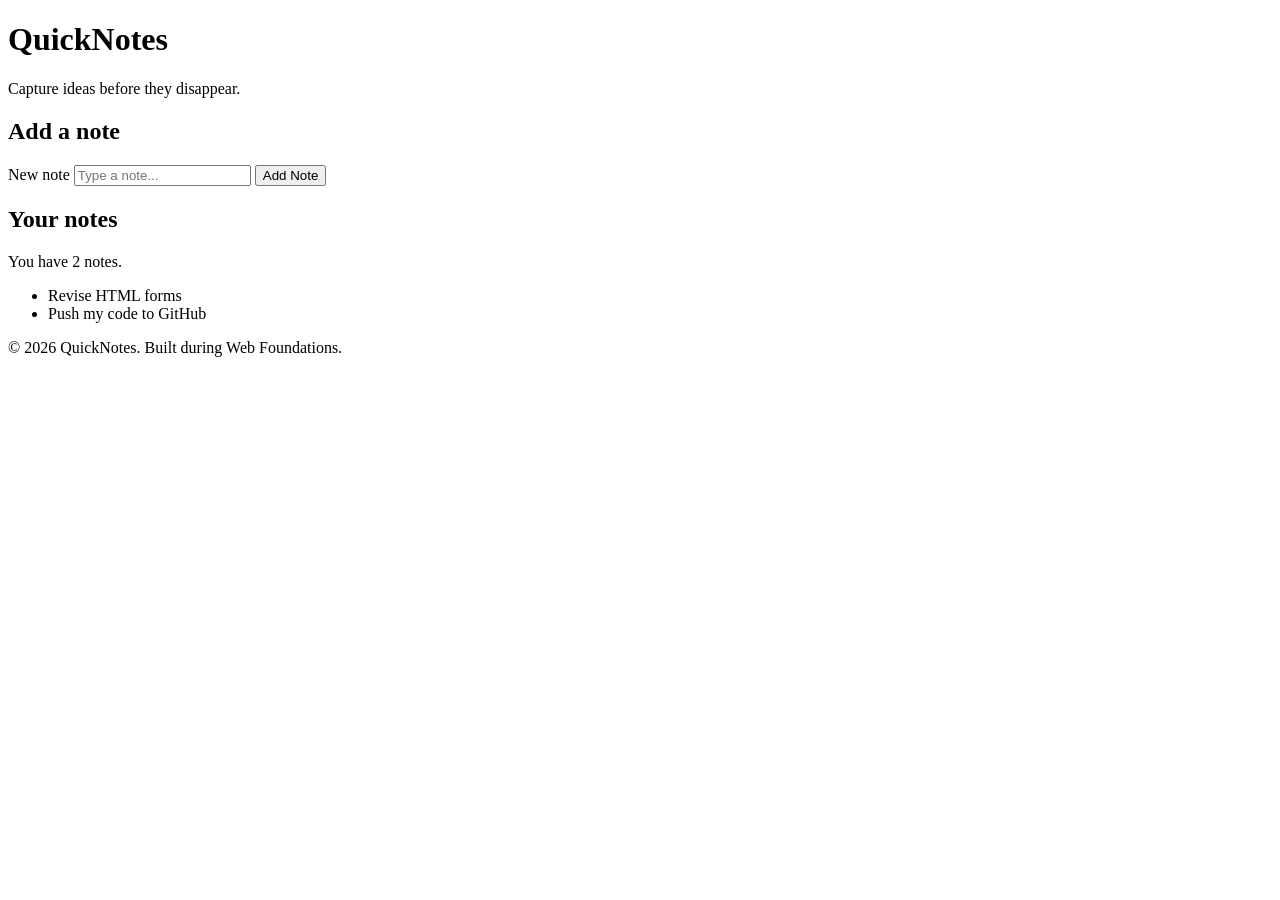
==== day1/index.html @ dc7f09f1 "day 1 assignment" ====
<!DOCTYPE html>
<html lang="en">
  <head>
    <meta charset="UTF-8" />
    <meta name="viewport" content="width=device-width, initial-scale=1.0" />
    <title>QuickNotes</title>
  </head>
  <body>
    <header>
      <h1>QuickNotes</h1>
      <p>Capture ideas before they disappear.</p>
    </header>
 
    <main>
      <section>
        <h2>Add a note</h2>
        <form id="note-form">
          <label for="note-input">New note</label>
          <input type="text" id="note-input" placeholder="Type a note..." />
          <button type="submit">Add Note</button>
        </form>
      </section>
 
      <section>
        <h2>Your notes</h2>
        <p id="note-count">You have 2 notes.</p>
        <ul id="notes-list">
          <li>Revise HTML forms</li>
          <li>Push my code to GitHub</li>
        </ul>
      </section>
    </main>
 
    <footer>
      <p>&copy; 2026 QuickNotes. Built during Web Foundations.</p>
    </footer>
  </body>
</html>
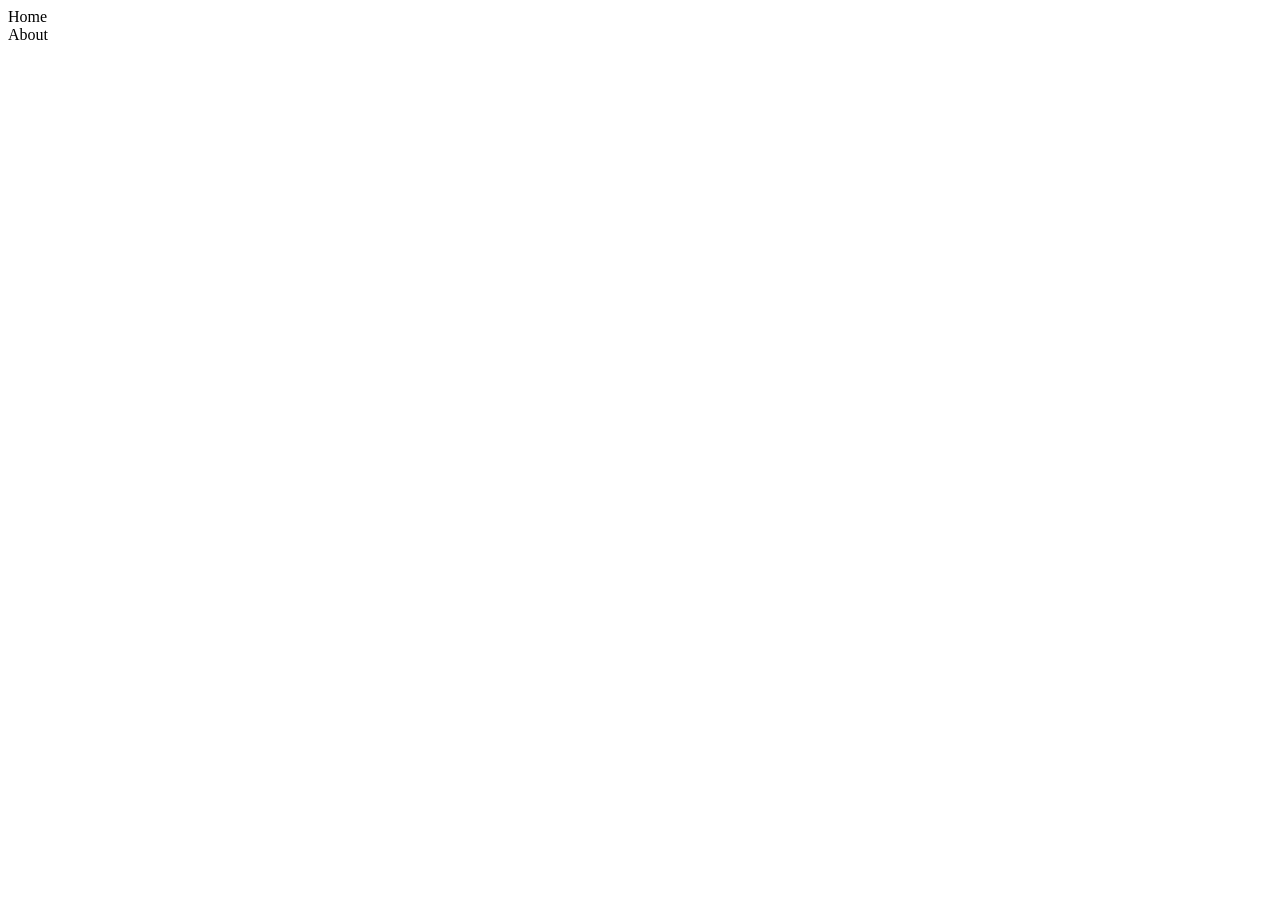
==== commit ed75d9c9: "Refactor index.html to simplify structure Removed content related to notes and updated title." ====
--- a/day1/index.html
+++ b/day1/index.html
@@ -1,38 +1,17 @@
 <!DOCTYPE html>
-<html lang="en">
+<html>
   <head>
+    <title>
+Web foundations
+    </title>
     <meta charset="UTF-8" />
-    <meta name="viewport" content="width=device-width, initial-scale=1.0" />
-    <title>QuickNotes</title>
+    <meta name="viewport"/>
   </head>
   <body>
     <header>
-      <h1>QuickNotes</h1>
-      <p>Capture ideas before they disappear.</p>
+   <nav href="index.html">Home</nav>
+    <nav href="about.html"> About </nav>
     </header>
- 
-    <main>
-      <section>
-        <h2>Add a note</h2>
-        <form id="note-form">
-          <label for="note-input">New note</label>
-          <input type="text" id="note-input" placeholder="Type a note..." />
-          <button type="submit">Add Note</button>
-        </form>
-      </section>
- 
-      <section>
-        <h2>Your notes</h2>
-        <p id="note-count">You have 2 notes.</p>
-        <ul id="notes-list">
-          <li>Revise HTML forms</li>
-          <li>Push my code to GitHub</li>
-        </ul>
-      </section>
-    </main>
- 
-    <footer>
-      <p>&copy; 2026 QuickNotes. Built during Web Foundations.</p>
-    </footer>
+   
   </body>
 </html>
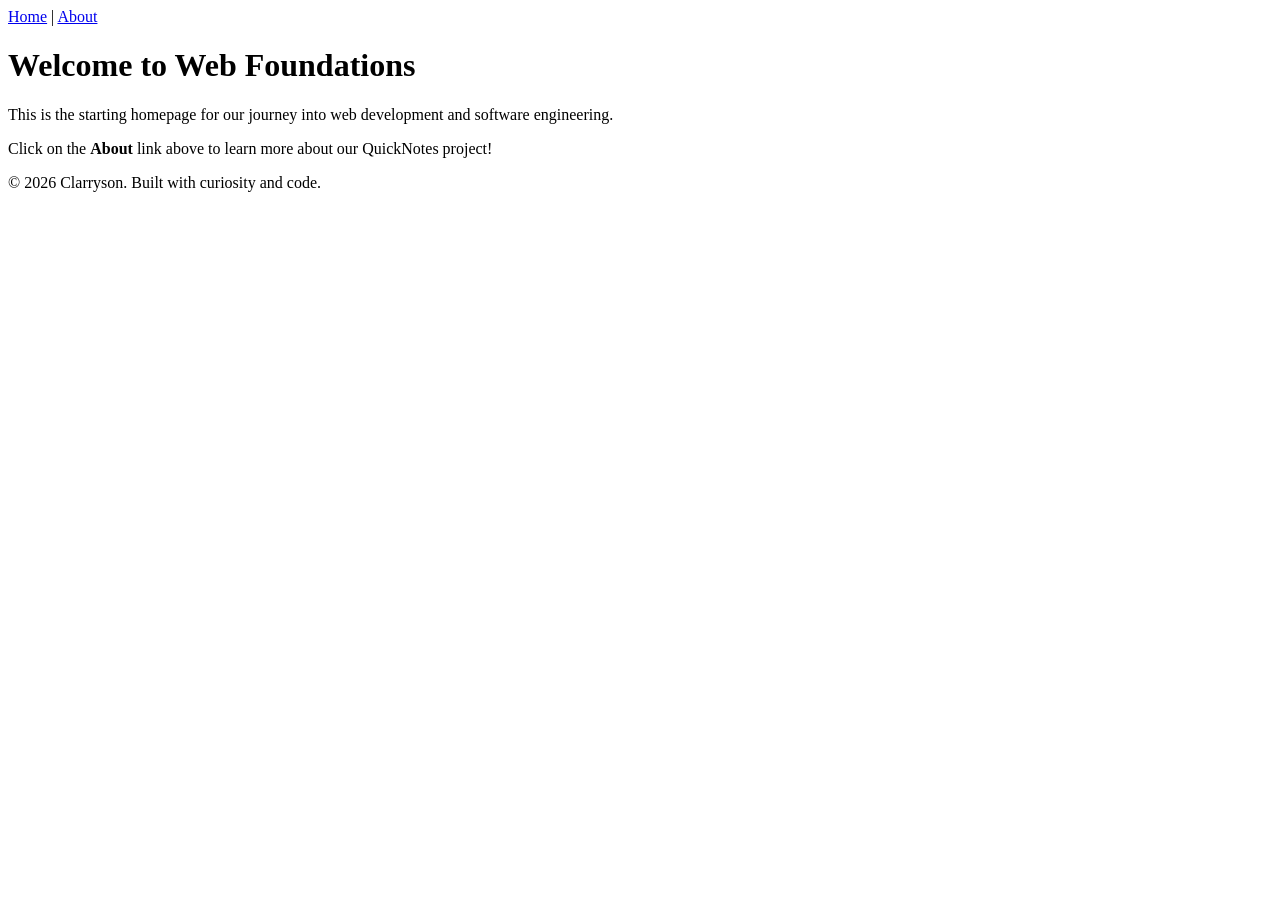
==== commit b7a5024e: "Update all READMEs to be beginner-friendly in layman terms and simplify code" ====
--- a/day1/index.html
+++ b/day1/index.html
@@ -1,17 +1,31 @@
 <!DOCTYPE html>
-<html>
+<html lang="en">
   <head>
-    <title>
-Web foundations
-    </title>
+    <!-- The head section holds important information about the page that users don't directly see -->
     <meta charset="UTF-8" />
-    <meta name="viewport"/>
+    <meta name="viewport" content="width=device-width, initial-scale=1.0" />
+    <title>Web Foundations - Home</title>
   </head>
   <body>
+    <!-- The header contains the top navigation bar -->
     <header>
-   <nav href="index.html">Home</nav>
-    <nav href="about.html"> About </nav>
+      <nav>
+        <!-- In HTML, links use the <a> (anchor) tag with the href attribute -->
+        <a href="index.html">Home</a> |
+        <a href="about.html">About</a>
+      </nav>
     </header>
-   
+
+    <!-- The main tag holds the primary content of this page -->
+    <main>
+      <h1>Welcome to Web Foundations</h1>
+      <p>This is the starting homepage for our journey into web development and software engineering.</p>
+      <p>Click on the <strong>About</strong> link above to learn more about our QuickNotes project!</p>
+    </main>
+
+    <!-- The footer holds copyright and author credits at the bottom of the page -->
+    <footer>
+      <p>&copy; 2026 Clarryson. Built with curiosity and code.</p>
+    </footer>
   </body>
 </html>
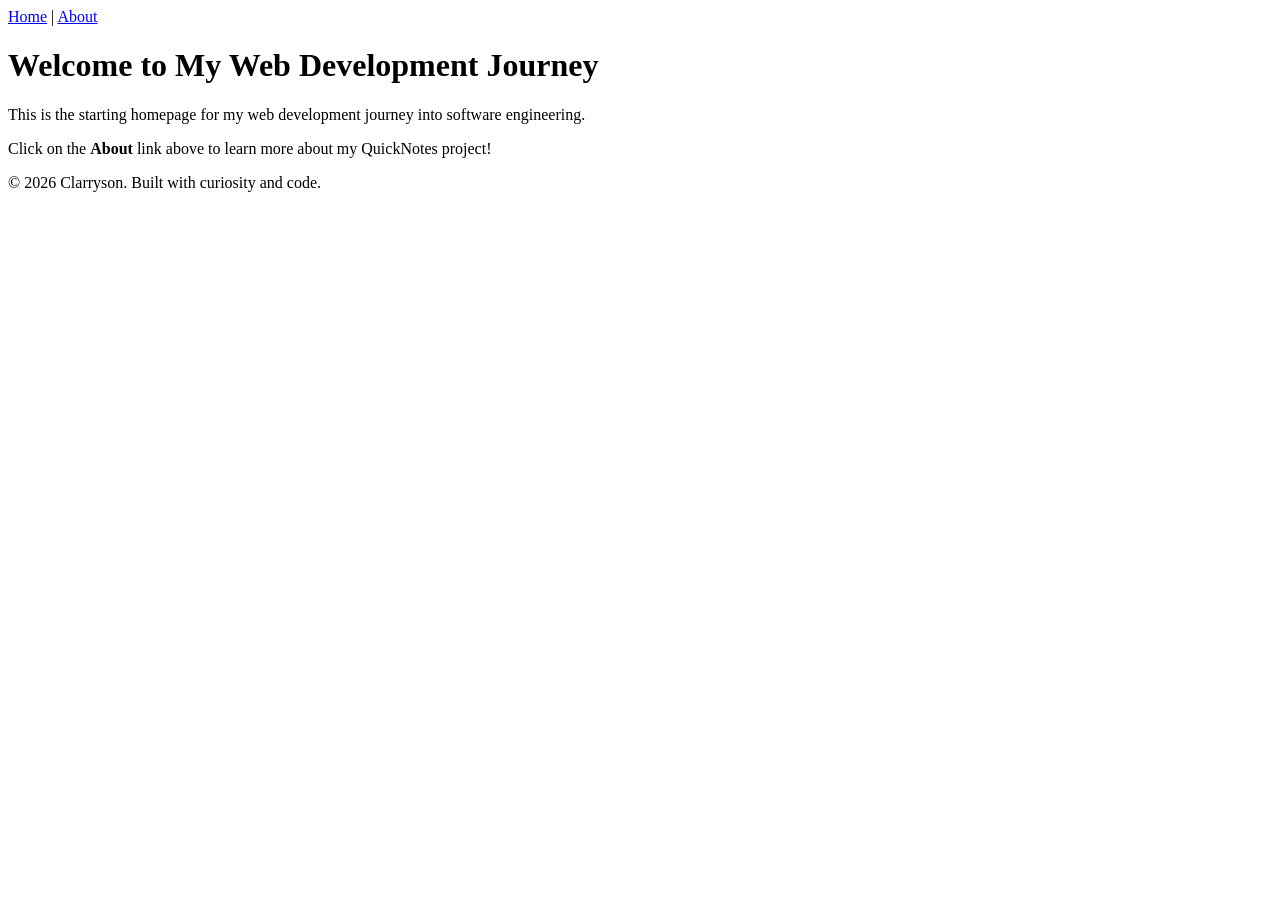
==== commit 899ba3c9: "Update all documentation to use 'my web development journey' and add Live Server instructions" ====
--- a/day1/index.html
+++ b/day1/index.html
@@ -18,9 +18,9 @@
 
     <!-- The main tag holds the primary content of this page -->
     <main>
-      <h1>Welcome to Web Foundations</h1>
-      <p>This is the starting homepage for our journey into web development and software engineering.</p>
-      <p>Click on the <strong>About</strong> link above to learn more about our QuickNotes project!</p>
+      <h1>Welcome to My Web Development Journey</h1>
+      <p>This is the starting homepage for my web development journey into software engineering.</p>
+      <p>Click on the <strong>About</strong> link above to learn more about my QuickNotes project!</p>
     </main>
 
     <!-- The footer holds copyright and author credits at the bottom of the page -->
